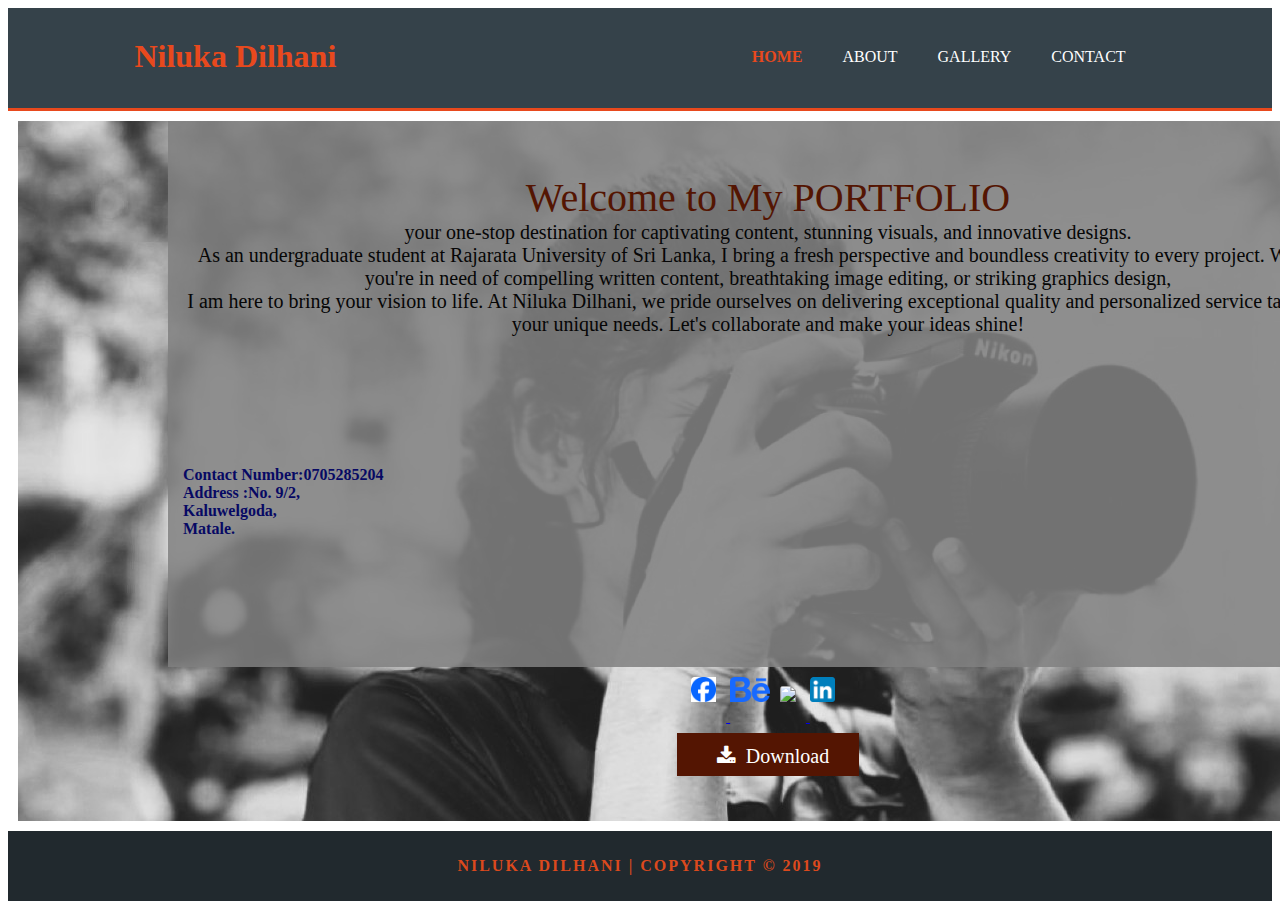
==== Index.html @ 3151c448 "Add files via upload" ====
<!doctype html>
<html>
<head>
<meta charset="utf-8">
<meta name="viewport" content="width=device-width, initial-scale=1">
<link href="style.css" rel="stylesheet" type="text/css">
<link rel="stylesheet" href="https://cdnjs.cloudflare.com/ajax/libs/font-awesome/4.7.0/css/font-awesome.min.css">

<script src="Script.js" type="text/javascript"></script>
<title>Niluka Dilhani| Home</title>
</head>

<body>
<header>
<div class="container">
        <div id="branding">
          <h1><span class="highlight">Niluka Dilhani</span> </h1>
        </div>
        <nav>
          <ul>
            <li class="current"><a href="Index.html">Home</a></li>
			<li><a href="About.html">About</a></li>
            <li><a href="Portfolio.html">Gallery</a></li>
			<li><a href="Contact.html">Contact</a></li>
          </ul>
        </nav>
      </div>
</header>
		<section id="showcase_main">
	<div class="outfit" >
  				<img class="swipehome" src="Images/nilu1.jpg" alt="photo">
				<img class="swipehome" src="Images/nilu2.jpg" alt="photo">
				<img class="swipehome" src="Images/nilu3.jpg" alt="photo">
				<img class="swipehome" src="Images/nilu4.jpg" alt="photo">		
			</div>
			<script type="text/javascript">
				hmgellary();
			</script>	
				

	<div class="container">
		<div class="services">
			<div class="service_type">
						
		<br>
            <p><span class="welcome">Welcome to My PORTFOLIO</span><br> your one-stop destination for captivating content, stunning visuals, and innovative designs.<br> As an undergraduate student at Rajarata University of Sri Lanka, I bring a fresh perspective and boundless creativity to every project. Whether you're in need of compelling written content, breathtaking image editing, or striking graphics design,<br> I am here to bring your vision to life. At Niluka Dilhani, we pride ourselves on delivering exceptional quality and personalized service tailored to your unique needs. Let's collaborate and make your ideas shine!</p>
			<br>
		 <br>
		 <br>
		 <br>
		 <br>
		 <div style="text-align: left;"><b>
		 Contact Number:0705285204<br>
		 Address       :No. 9/2,<br>
						Kaluwelgoda,<br>
						Matale.</b><br>
						<br>
						<br>
						<br>
		 </div>		
		
		</p>				
			</div>
			</div>
		<div class="links">
		<a href="https://www.facebook.com/niluka.dilhani.3532?mibextid=kFxxJD/"><img class="social_media" src="Images/facebook.png">
<alt="social_media_links"></a><img class="social_media" src="Images/behance1.png" alt="social_media_links"></a><a  href="https://github.com/Niluka1"><img class="social_media" src="Images/GitHub1.png"> <alt="social_media_links"></a>
			<a href="www.linkedin.com/in/niluka-dilhani-a88645213"><img class="social_media" src="Images/LinkedIn1.png"> <alt="social_media_links">
		</div>	
     <a href="CV.pdf" download class="btn" ><i class="fa fa-download"></i>Download</a>

		</div>
      </section>
	  
	  
    <footer>
      <p>Niluka Dilhani | Copyright &copy; 2019</p>
    </footer>
  </body>
</html>
---- style.css ----
@charset "utf-8";
/* Global Styles */

/*Mobile view*/
@media (max-width: 380px){
}
/*Tabuler view*/
@media (min-width: 950px){
}

/* Global */
.container{
  width:80%;
  height:80%;
  margin:auto;
  overflow:hidden;
}

ul{
  margin:0;
  padding:0;
}

.button_1{
  height:38px;
  background:#e8491d;
  border:0;
  padding-left: 20px;
  padding-right:20px;
  color:#ffffff;
}

.dark{
  padding:15px;
  background:#35424a;
  color:#ffffff;
  margin-top:10px;
  margin-bottom:10px;
}

/* Header **/
header{
  background:#35424a;
  color:#ffffff;
  padding-top:30px;
  min-height:70px;
  border-bottom:#e8491d 3px solid;
}

header a{
  color:#ffffff;
  text-decoration:none;
  text-transform: uppercase;
  font-size:16px;
}

header li{
  float:left;
  display:inline;
  padding: 0 20px 0 20px;
}

header #branding{
  float:left;
}

header #branding h1{
  margin:0;
}

header nav{
  float:right;
  margin-top:10px;
}

header .highlight, header .current a{
  color:#e8491d;
  font-weight:bold;
}

header a:hover{
  color:#cccccc;
  font-weight:bold;
}

/* Showcase */
#showcase_main{
  min-height:700px; 
  width:  1500px; 
  background:url('Images/nilu2.jpg') no-repeat 0 -400px;
  opacity: 0.9999;
  filter: alpha(opacity=50);
  text-align:center;
  color:#070964;
  margin: 10px;
}

#showcase_main p{
	color: #060606;
	padding-bottom: 20px;
  font-size: 20px;
}

#showcase_main h2{
	font-size:40px;
	padding-bottom: 7px;
}


/*style*/
.style {
    clear: both;
	display: inline-block;
	width: 100%;
	/* [disabled]min-width: 400px;
*/
	padding-bottom: 30px;
	padding-top: 0px;
	margin-top: -5px;
	margin-bottom: -5px;
	
}

.card-img-top {
	width: 100%;
	height: auto;
	max-width: 400px;
	max-height: 150px;
	opacity: 1.5;
}

.card-body {
    width: 28%;
    text-align: center;
    float: left;
    margin-top: 35px;
    background-color: #171C20;
    padding-bottom: 20px;
    margin-left: 2.5%;
    margin-right: 2.5%;
    border-radius: 3px;
    padding-top: 0px;
    border-bottom: 4px solid #E8491D;
}

.card-body a:hover {
    color: #E8491D;
    cursor: pointer;
}

.card-body:hover{
  cursor: pointer;
  opacity: 0.8;
  filter: alpha(opacity=50);
}

.card-title {
	background-color: #171C20;
	font-family: "Source Sans Pro";
	font-weight: bold;
	color: #FFFFFF;
	letter-spacing: 1px;
	font-size: 26px;
	text-align: center;
}

.card-title a{
	color: #FFFFFF;
	text-decoration: none;
}

/*foooter*/
footer{
	text-align: center;
	padding-top: 10px;
	padding-bottom: 10px;
	background-color: #21292E;
	color: #DC491D;
	text-transform: uppercase;
	font-weight: bold;
	letter-spacing: 2px;
	border-top-width: 2px;
}

/*slideshow*/
.mySlides{
	width: 50%;
	height:500px;
	padding-left: 260px;
	display: none;
}

.swipehome{
	display: none;
	width: 1333px;
	height: 600px;
}

/*Button*/
button {
	border-radius: 4px;
	padding: 10px 24px;
	font-size: 14px;
	font-weight: 600;
	margin-top: 60px;
	background-color: #21292E;
	color: #DC491D;
}

/*table*/
table {
  font-family: "Source Sans Pro";
  border-collapse: collapse;
  width: 100%;
}

td, th {
  text-align: left;
  padding: 8px;
  padding-left: 34px;
}

tr:nth-child(even) {
  background-color: #5B717F;
  opacity: 0.3;
}

/*Contact*/
.message{
	text-align: left;
}

/*photo*/

/* The dots/bullets/indicators */
.dot {
  height: 15px;
  width: 15px;
  margin: 0 2px;
  background-color: #bbb;
  border-radius: 50%;
  display: inline-block;
  transition: background-color 0.6s ease;
}

/*gallery*/
.gallery-item:hover {
    border: 2px solid #DC491D;
}
.np{
	
	color: #DC491D;
}
.gallery-item{
    width: 200px;
	height: 175px;
    margin:0;
}

.gallery-container{
width: 100vw;
	
}

/*about*/
img.aboutowner{
	width:380px;
	height:500px;
}

.gallery-container{
    width:100% ;
    display: flex;
    align-items: center;
    justify-content: center;
}



/*home*/
.hp{
	font-size: 25px;
text-align: left;
}

.social_media{
	width: 25;
	height: 25px;
	padding-bottom: 20px;
	text-align: right;
	padding-right: 10px;
	
}

.social_media:hover {
  cursor: pointer;
  opacity: 0.3;
  filter: alpha(opacity=50);
}


/*about*/
.ap{
	
	font-size: 20px;
	text-align: left;
}

.service_type{
  background-color: rgba(128, 128, 128, 0.858);
  padding: 15px;
}
.container .welcome{
  font-size: 40px;
  color: #541502;
  font-family: 'Times New Roman', Times, serif;
}

.btn {
  background-color: #541502;
  border: none;
  color: white;
  padding: 12px 30px;
  cursor: pointer;
  font-size: 20px;
  text-decoration: none;
 
}

.btn i{
  margin: 10px;
}

/* Darker background on mouse-over */
.btn:hover {
  background-color: #541502;
}

.links{
  margin: 10px;
}

.links img{
  border-radius: 10%;
}
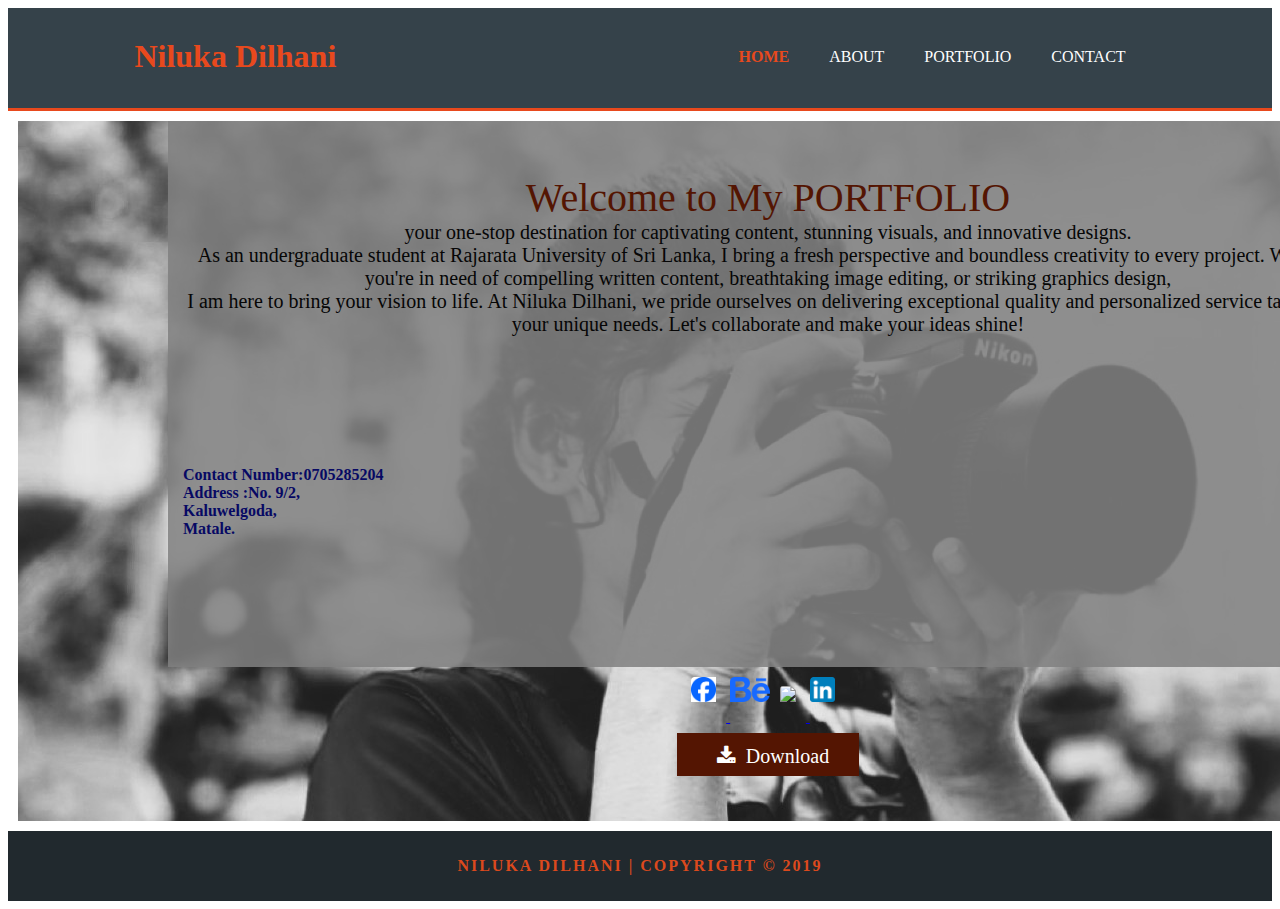
==== commit cdae6c44: "Index.html" ====
--- a/Index.html
+++ b/Index.html
@@ -20,7 +20,7 @@
           <ul>
             <li class="current"><a href="Index.html">Home</a></li>
 			<li><a href="About.html">About</a></li>
-            <li><a href="Portfolio.html">Gallery</a></li>
+            <li><a href="Portfolio.html">Portfolio</a></li>
 			<li><a href="Contact.html">Contact</a></li>
           </ul>
         </nav>
@@ -77,4 +77,4 @@
       <p>Niluka Dilhani | Copyright &copy; 2019</p>
     </footer>
   </body>
-</html>+</html>
